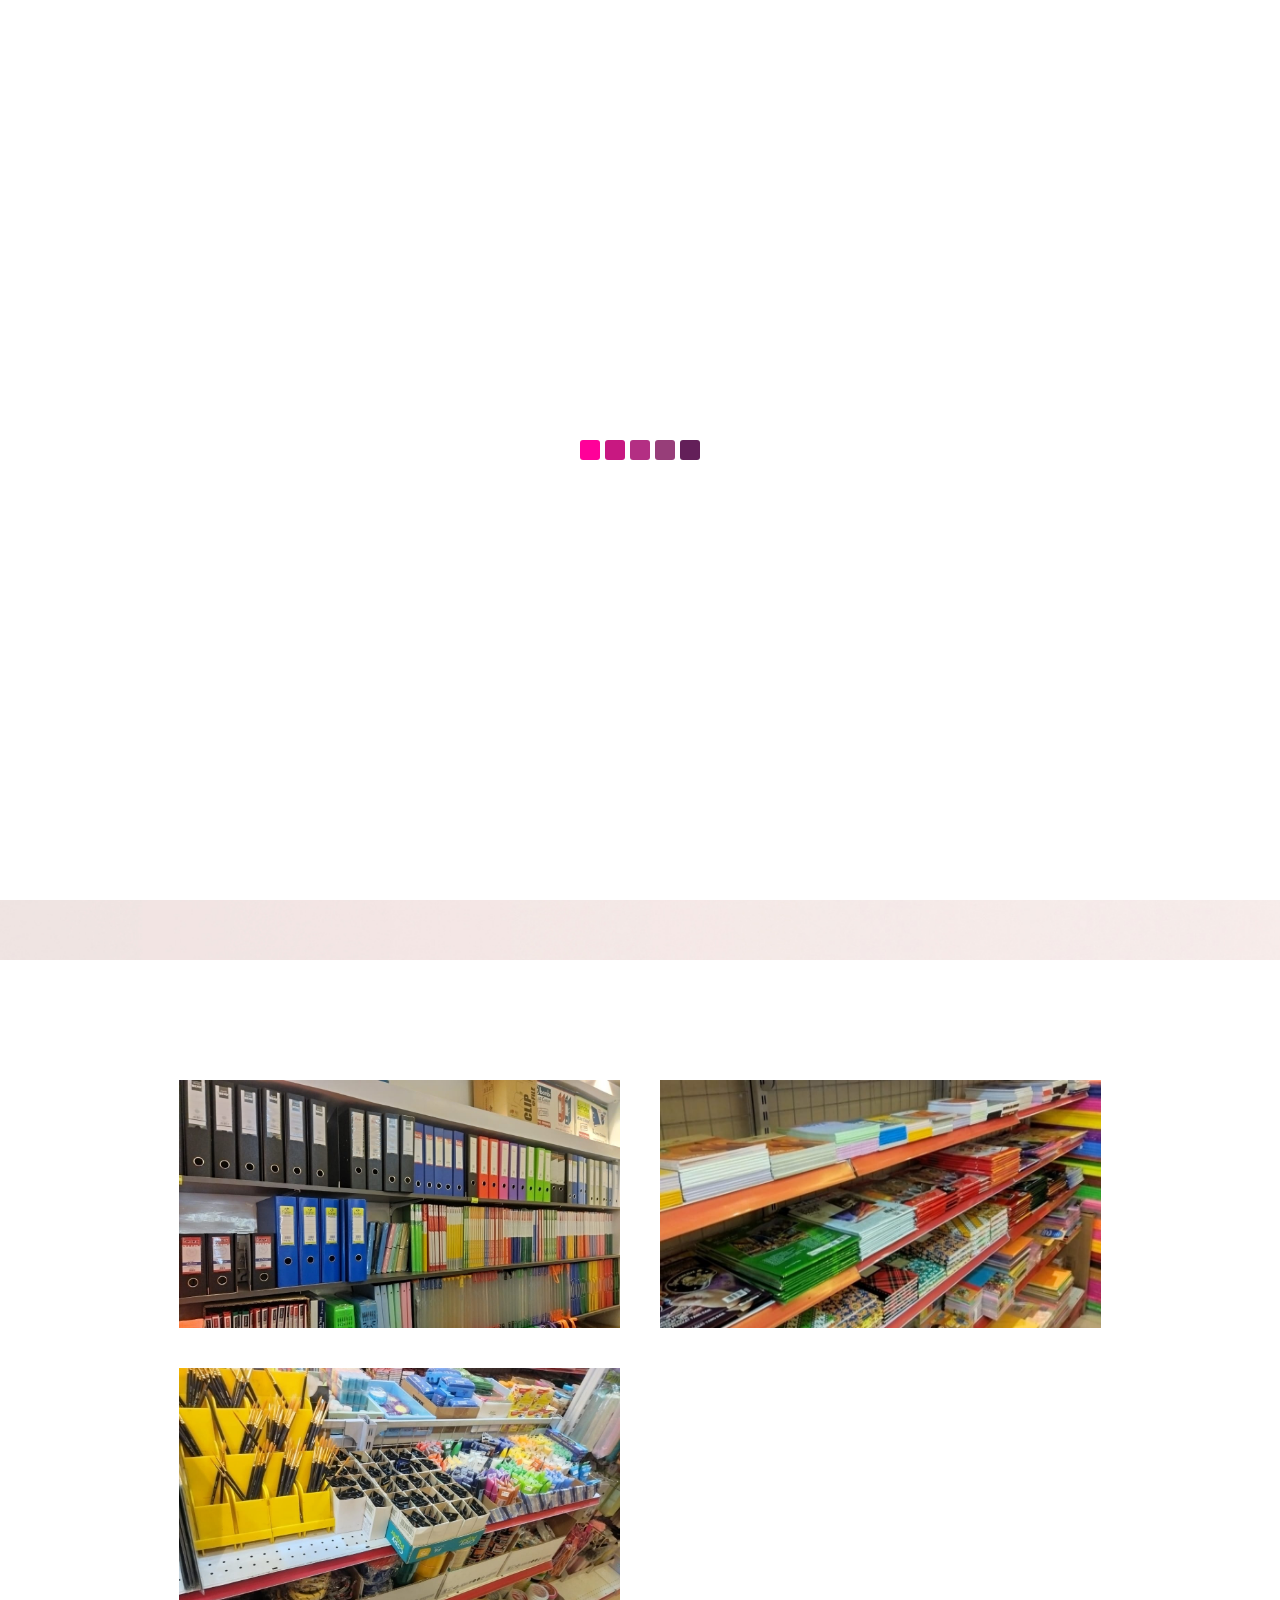
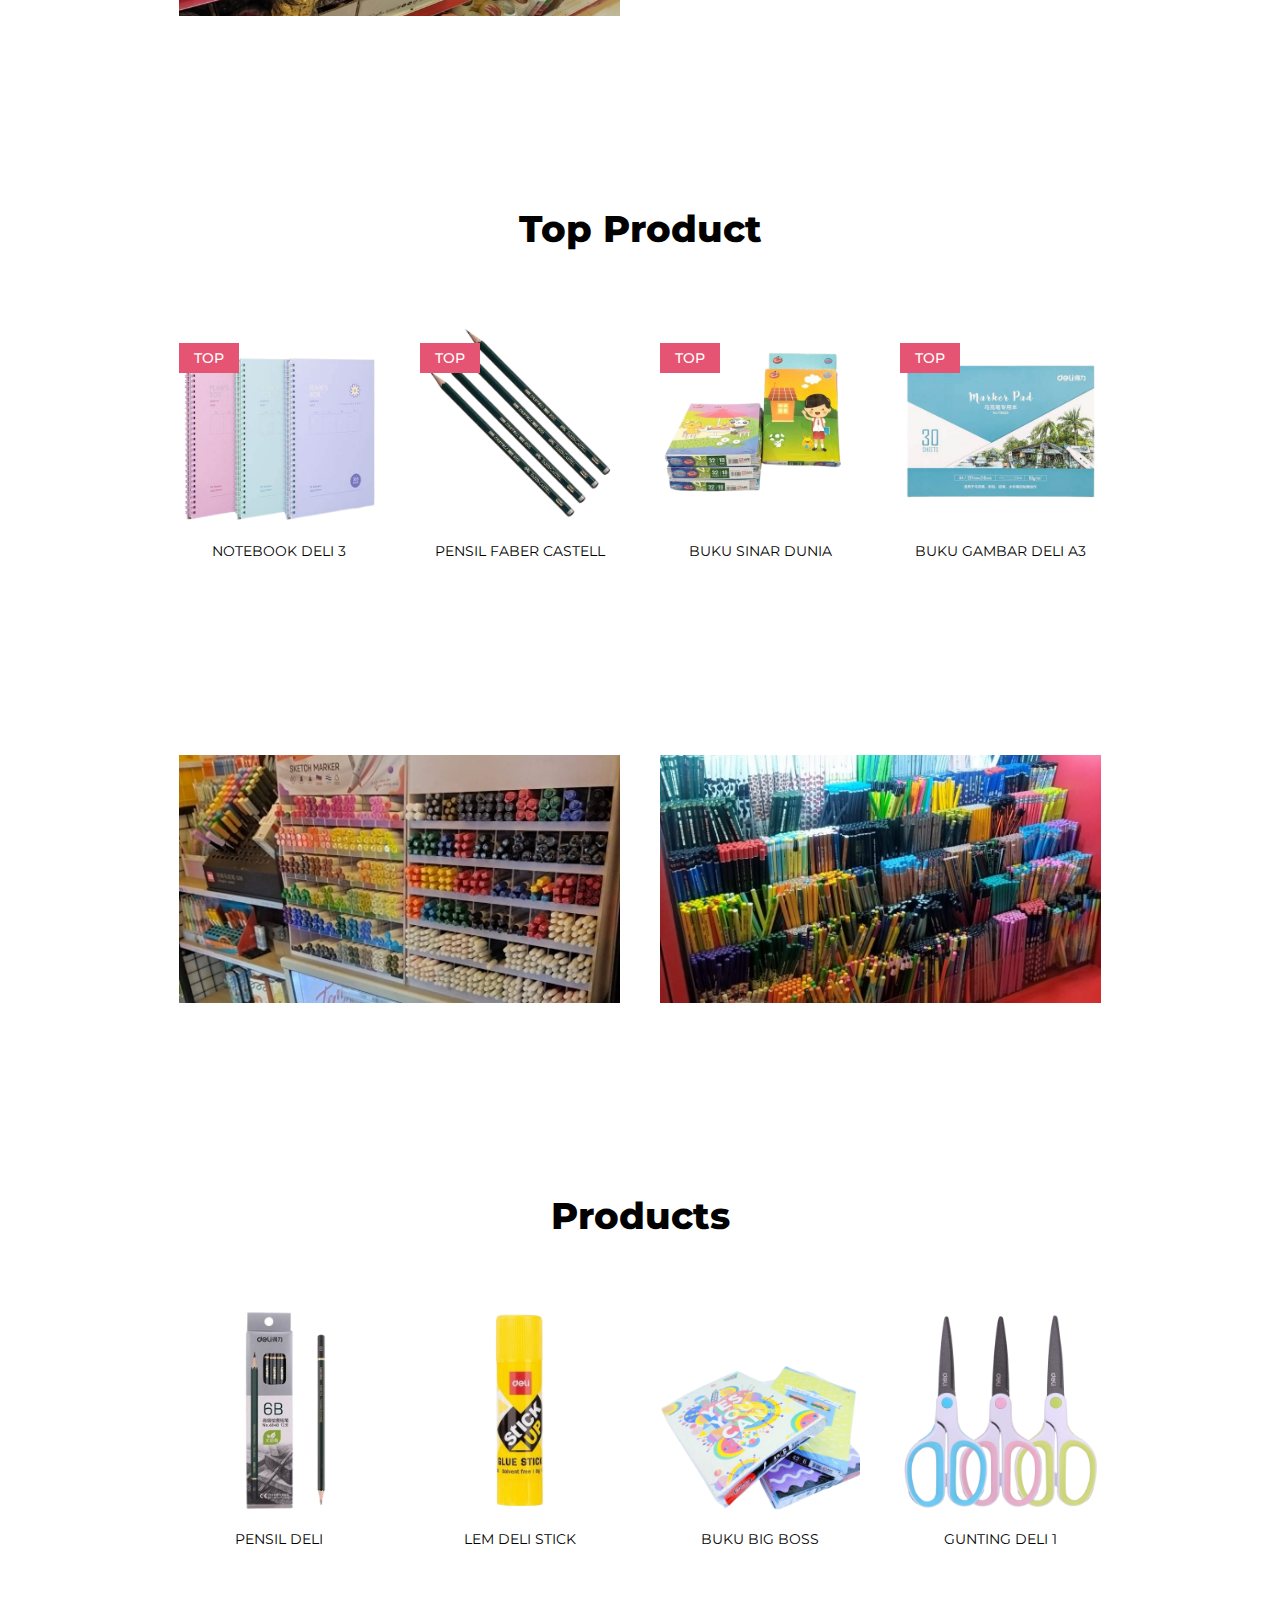
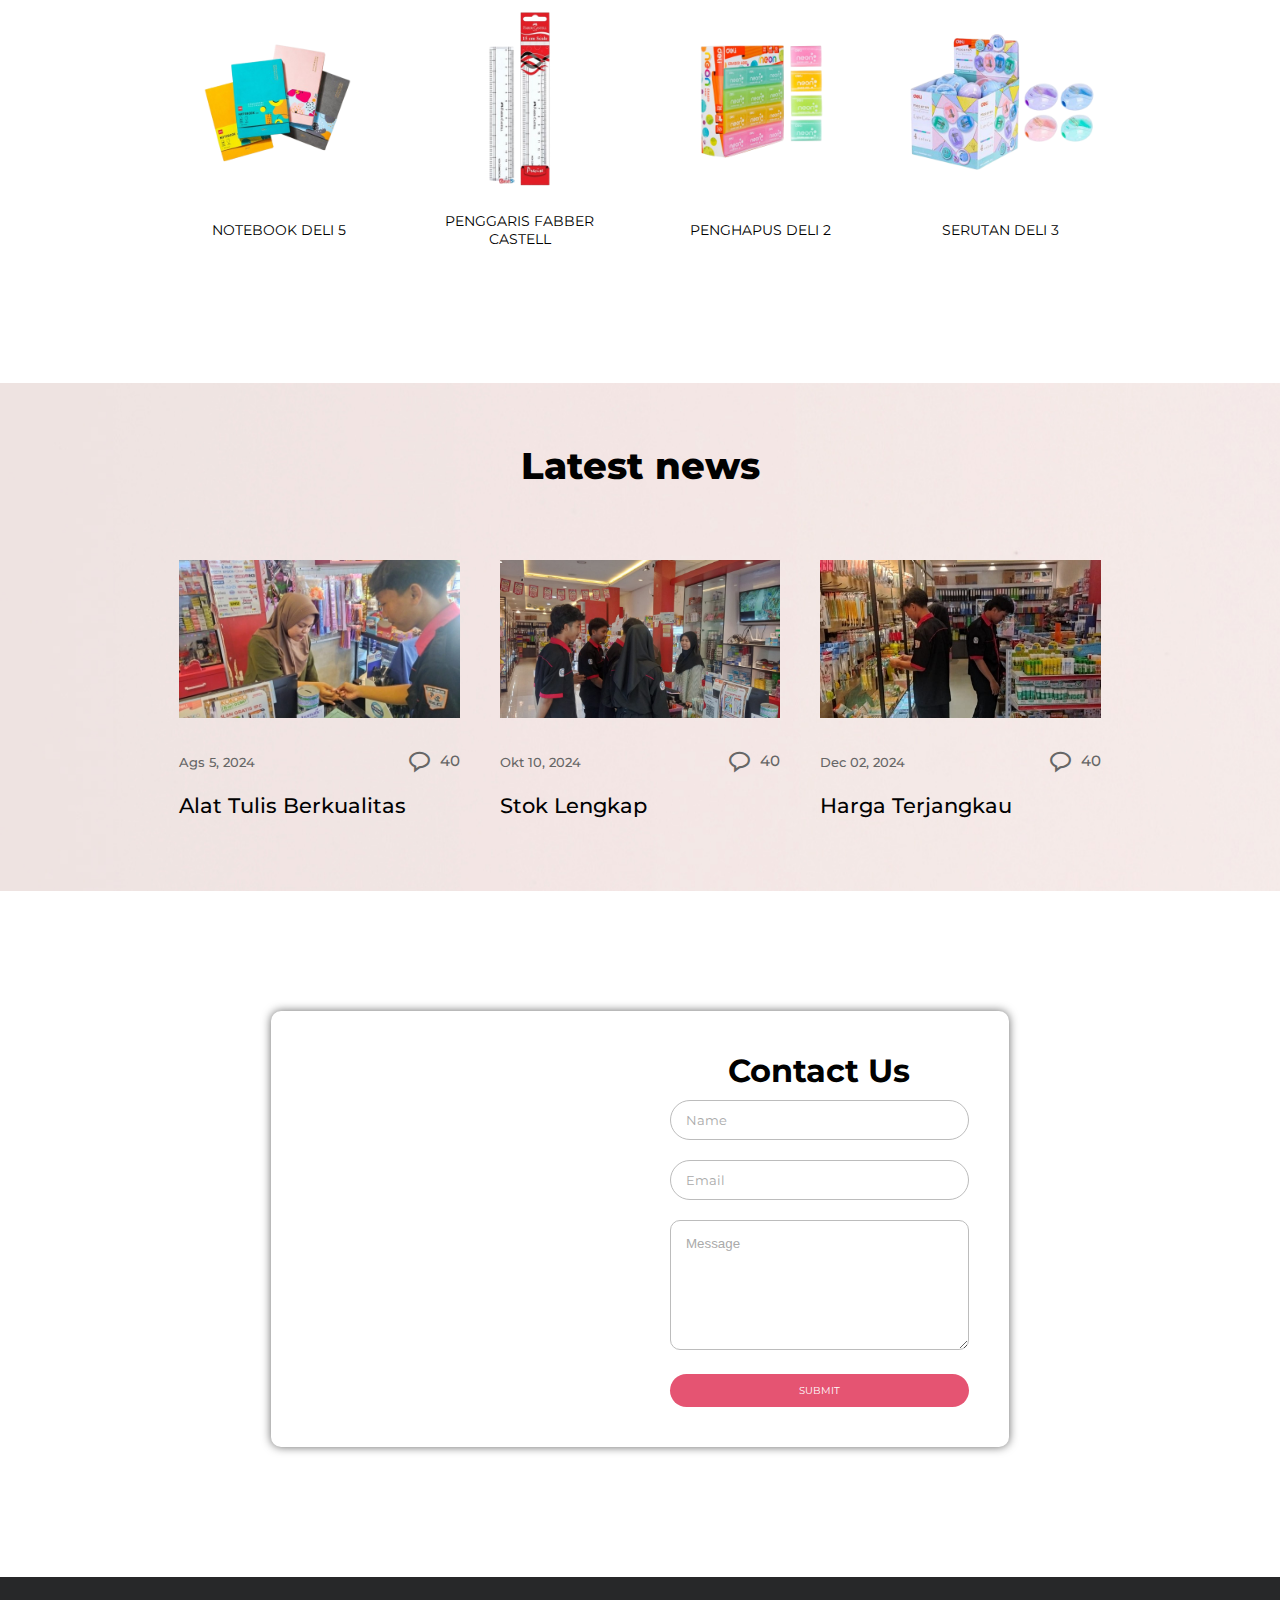
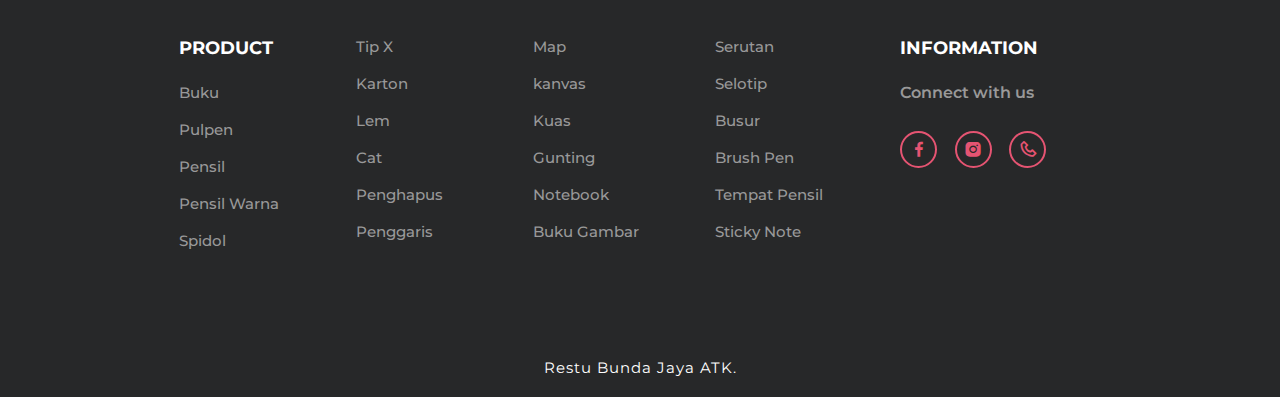
==== index.html @ 5cd89291 "Add files via upload" ====
<!DOCTYPE html>
<html lang="en">
<head>
    <meta charset="UTF-8">
    <meta name="viewport" content="width=device-width, initial-scale=1.0">
    <title>Document</title>
    <link rel="stylesheet" href="style.css">

    <link rel="stylesheet"
    href="https://unpkg.com/boxicons@latest/css/boxicons.min.css">

  <link rel="preconnect" href="https://fonts.googleapis.com">
  <link rel="preconnect" href="https://fonts.gstatic.com" crossorigin>
  <link href="https://fonts.googleapis.com/css2?family=Leckerli+One&family=Montserrat:wght@300;400;500;600;700;800;900&display=swap" rel="stylesheet">
</head>

<body>
    
    <div class="progress">
          <div class="inner"></div>
          <div class="inner"></div>
          <div class="inner"></div>
          <div class="inner"></div>
          <div class="inner"></div>
        </div>

    <header>
        <a href="#" class="logo">
            <img src="Restu_Bunda__3_-removebg-preview.png">
        </a>

        <ul class="navbar">
            <li><a href="home.html">Home</a></li>
            <li><a href="shop.html">Shopping</a></li>
            <li><a href="#top">Top</a></li>
            <li><a href="new.html">New</a></li>
            <li><a href="#maps">Location</a></li>
            <li><a href="#contact">Contact</a></li>
        </ul>

        <div class="h-icons">
            <a href="shop.html"><i class='bx bx-shopping-bag'></i></a>
            <a href="https://wa.me/+62 812-8501-5003"><i class='bx bx-phone'></i></a>
            <a href="https://wa.me/+62 812-8501-5003"><i class='bx bx-heart'></i></a>
            <div class="bx bx-menu" id="menu-icon"></div>
        </div>
    </header>

    <section class="home">
        <div class="home-text">
            <h1>Restu Bunda <br> Jaya ATK </h1>
            <p>Alat Tulis Berkualitas, Harga <br> Terjangkau. Belanja Sekarang, Juga!</p>
            <a href="shop.html" class="btn">Belanja</a>
        </div>
    </section>

    <section class="banner">
        <div class="banner-img">
            <img src="image/about.jpg" alt=>
        </div>

        <div class="banner-img">
            <img src="image/foto3.jpg" alt=>
        </div>

        <div class="banner-img">
            <img src="image/foto4.jpg" alt=>
        </div>
    </section>

    <section id="top" class="new product">
        <div class="center-text">
            <h2>Top Product</h2>
        </div>

        <div class="new-content">
            <div class="row">
                <img src="notebook/n d3.png">
                <h4>Notebook Deli 3</h4>
                <div class="top">
                    <p>TOP</p>
                </div>
                <div class="bbtn">
                    <a href="https://wa.me/+62 812-8501-5003">Beli</a>
                </div>
            </div>

            <div class="row">
                <img src="pencil/p f.png">
                <h4>Pensil Faber Castell</h4>
                <div class="top">
                    <p>TOP</p>
                </div>
                <div class="bbtn">
                    <a href="https://wa.me/+62 812-8501-5003">Beli</a>
                </div>
            </div>

            <div class="row">
                <img src="buku/b sidu.png">
                <h4>Buku Sinar Dunia</h4>
                <div class="top">
                    <p>TOP</p>
                </div>
                <div class="bbtn">
                    <a href="https://wa.me/+62 812-8501-5003">Beli</a>
                </div>
            </div>

            <div class="row">
                <img src="buku gambar/b g deli a3.png">
                <h4>Buku Gambar Deli A3</h4>
                <div class="top">
                    <p>TOP</p>
                </div>
                <div class="bbtn">
                    <a href="https://wa.me/+62 812-8501-5003">Beli</a>
                </div>
            </div>

        </div>
    </section>

    <section class="banner">
        <div class="banner-img">
            <img src="image/foto6.jpg" alt=>
        </div>

        <div class="banner-img">
            <img src="image/foto5.jpg" alt=>
        </div>

    </section>


    <section class="new product">
        <div class="center-text">
            <h2>Products</h2>
        </div>

        <div class="new-content">
            <div class="row">
                <img src="pencil/p d.png">
                <h4>Pensil Deli</h4>
                <div class="bbtn">
                    <a href="https://wa.me/+62 812-8501-5003">Beli</a>
                </div>
            </div>

            <div class="row">
                <img src="lem/l ds.png">
                <h4>Lem Deli Stick</h4>
                <div class="bbtn">
                    <a href="https://wa.me/+62 812-8501-5003">Beli</a>
                </div>
            </div>

            <div class="row">
                <img src="buku/b bigbos.png">
                <h4>Buku Big Boss</h4>
                <div class="bbtn">
                    <a href="https://wa.me/+62 812-8501-5003">Beli</a>
                </div>
            </div>


            
            <div class="row">
                <img src="gunting/g d (2).png">
                <h4>Gunting Deli 1</h4>
                <div class="bbtn">
                    <a href="https://wa.me/+62 812-8501-5003">Beli</a>
                </div>
            </div>

            <div class="row">
                <img src="notebook/n d5.png">
                <h4>Notebook Deli 5</h4>
                <div class="bbtn">
                    <a href="https://wa.me/+62 812-8501-5003">Beli</a>
                </div>
            </div>

            <div class="row">
                <img src="penggaris/p f.png">
                <h4>Penggaris Fabber Castell</h4>
                <div class="bbtn">
                    <a href="https://wa.me/+62 812-8501-5003">Beli</a>
                </div>
            </div>

           <div class="row">
                <img src="penghapus/p d2.png">
                <h4>Penghapus Deli 2</h4>
                <div class="bbtn">
                    <a href="https://wa.me/+62 812-8501-5003">Beli</a>
                </div>
            </div>

            <div class="row">
                <img src="serutan/sd3.png">
                <h4>Serutan Deli 3</h4>
                <div class="bbtn">
                    <a href="https://wa.me/+62 812-8501-5003">Beli</a>
                </div>
            </div>
            
            

        </div>
    </section>

    <section class="blog">
        <div class="center-text">
            <h2>Latest news</h2>
        </div>

        <div class="blog-content">
            <div class="main-box">
                <div class="box-img">
                    <img src="image/foto1.jpg">
                </div>
                <div class="in-bxx">
                    <div class="in-text">
                        <p>Ags 5, 2024</p>
                    </div>
                    <div class="in-icon">
                        <a href="https://wa.me/+62 812-8501-5003"><i class='bx bx-message-rounded' ></i>40</a>
                    </div>
                </div>
                <h3>Alat Tulis Berkualitas</h3>
            </div>

            <div class="main-box">
                <div class="box-img">
                    <img src="image/foto2.jpg">
                </div>
                <div class="in-bxx">
                    <div class="in-text">
                        <p>Okt 10, 2024</p>
                    </div>
                    <div class="in-icon">
                        <a href="https://wa.me/+62 812-8501-5003"><i class='bx bx-message-rounded' ></i>40</a>
                    </div>
                </div>
                <h3>Stok Lengkap</h3>
            </div>

            <div class="main-box">
                <div class="box-img">
                    <img src="image/foto7.jpg">
                </div>
                <div class="in-bxx">
                    <div class="in-text">
                        <p>Dec 02, 2024</p>
                    </div>
                    <div class="in-icon">
                        <a href="https://wa.me/+62 812-8501-5003"><i class='bx bx-message-rounded' ></i>40</a>
                    </div>
                </div>
                <h3>Harga Terjangkau</h3>
            </div>
        </div>
    </section>

    <section id="maps" class="maps">
    <div class="contact-in">
        <div class="contact-map">
            <iframe src="https://www.google.com/maps/embed?pb=!1m18!1m12!1m3!1d1012950.6961736763!2d107.96746896562496!3d-7.371973899999996!2m3!1f0!2f0!3f0!3m2!1i1024!2i768!4f13.1!3m3!1m2!1s0x2e6f621c72e594ed%3A0xec9669e68c489746!2sToko%20Restu%20Bunda%20Jaya%20ATK%201!5e0!3m2!1sid!2sid!4v1733530680130!5m2!1sid!2sid" width="100%" height="auto" style="border:0;" allowfullscreen="" loading="lazy" referrerpolicy="no-referrer-when-downgrade"></iframe>
        </div>
        <div class="contact-form">
            <h1>Contact Us</h1>
            <form>
                <input type="text" placeholder="Name" class="contact-form-txt" />
                <input type="text" placeholder="Email" class="contact-form-txt" />
                <textarea placeholder="Message" class="contact-form-txtarea"></textarea>
                <a href="https://wa.me/+62 812-8501-5003"><input type="submit" name="Submit" class="contact-form-btn"></a>
            </form>
        </div>
    </div>
    </section>

    <section id="contact" class="contact">
        <div class="contact-box">
            <h4>PRODUCT</h4>
            <li><a href="buku.html">Buku</a></li>
            <li><a href="Pulpen.html">Pulpen</a></li>
            <li><a href="pencil.html">Pensil</a></li>
            <li><a href="pencilwarna.html">Pensil Warna</a></li>
            <li><a href="spidol.html">Spidol</a></li>
        </div>

        <div class="contact-box">
            <li><a href="tipx.html">Tip X</a></li>
            <li><a href="karton.html">Karton</a></li>
            <li><a href="lem.html">Lem</a></li>
            <li><a href="cat.html">Cat</a></li>
            <li><a href="penghapus.html">Penghapus</a></li>
            <li><a href="penggaris.html">Penggaris</a></li>
        </div>

        <div class="contact-box">
            <li><a href="map.html">Map</a></li>
            <li><a href="kanvas.html">kanvas</a></li>
            <li><a href="kuas.html">Kuas</a></li>
            <li><a href="gunting.html">Gunting</a></li>
            <li><a href="notebook.html">Notebook</a></li>
            <li><a href="bukugambar.html">Buku Gambar</a></li>
        </div>

        <div class="contact-box">
            <li><a href="serutan.html">Serutan</a></li>
            <li><a href="selotip.html">Selotip</a></li>
            <li><a href="busur.html">Busur</a></li>
            <li><a href="brushpen.html">Brush Pen</a></li>
            <li><a href="tempatpensil.html">Tempat Pensil</a></li>
            <li><a href="stickynote.html">Sticky Note</a></li>
        </div>

        <div class="contact-box">
            <h4>INFORMATION</h4>
            <h5>Connect with us</h5>
            <div class="social">
                <a href="https://www.facebook.com/restu.jayaatk"><i class='bx bxl-facebook' ></i></a>
                <a href="https://www.instagram.com/restubundaatk2?igsh=ZjNhbGhtcDI4NW45"><i class='bx bxl-instagram-alt' ></i></a>
                <a href=https://wa.me/+62 812-8501-5003><i class='bx bx-phone'></i></i></a>
               
            </div>
        </div>
    </section>


    <a href="#" class="scroll-top"><i class='bx bx-chevrons-up' ></i></a>
    
    <div class="end-text">
        <p>Restu Bunda Jaya ATK.</p>
    </div>
    <script src="scriptt.js"></script>

</body>
</html>
---- style.css ----
*{
  margin: 0;
  padding: 0;
  box-sizing: border-box;
  font-family: 'Montserrat', sans-serif;
  list-style: none;
  text-decoration: none;
  scroll-behavior: smooth;
}

:root{
  --bg-color: #fff;
  --main-color: #e55472;
  --text-color: #010101;
  --2nd-color: #434343;
  --other-color: #666666;
  --big-font: 3rem;
  --h2-font: 2.3rem;
  --p-font: 1.3rem;
}

body{
  color: var(--text-color);
  background: var(--bg-color);
}

header{
  position: fixed;
  width: 100%;
  top: 0;
  right: 0;
  z-index: 999;
  background: var(--bg-color);
  box-shadow: 0 1px 6px 0 rgb(32, 33, 36 / 10%);
  display: flex;
  align-items: center;
  justify-content: space-between;
  padding: 20px 14%;
  transition: all .50s ease;
}

.logo img{
  width: 100%;
  height: auto;
  padding-right: 75px;
  margin-right: 100px;
}

.navbar{
  display: flex;
  margin-right: 50px;
}

.navbar a{
  color: var(--text-color);
  font-size: 15px;
  font-weight: 500;
  margin: 10px 22px;
  transition: all .50s ease;
}

.navbar a:hover{
  color: var(--main-color);
}

.h-icons{
  display: flex;
  align-items: center;
}

.h-icons i{
  font-size: 25px;
  color: var(--text-color);
  margin-left: 5px;
  margin-right: 20px;
  transition: all .50s ease;
}

.h-icons i:hover{
  transform: translateY(-4px);
  color: var(--main-color);
}

#menu-icon{
  height: 30px;
  width: 30px;
  background: var(--text-color);
  color: var(--bg-color);
  display: flex;
  align-items: center;
  justify-content: center;
  font-size: 20px;
  border-radius: 50%;
  z-index: 10001;
  cursor: pointer;
  display: none;
}

section{
  padding: 60px 14% 70px;
  margin-top: 60px;
}

.home{
  position: relative;
  width: 100%;
  height: 100vh;
  background-image: url(image/about4.png);
  background-size: cover;
  background-position: center;
  display: flex;
  align-items: center;
  justify-content: flex-start;
}

.home-text h1{
  font-family: 'Montserrat', sans-serif;
  font-size: var(--big-font);
  color: var(--2nd-color);
  line-height: 1.3;
  margin-bottom: 25px;
}

.home-text p{
  color: var(--other-color);
  font-size: var(--p-font);
  line-height: 33px;
  margin-bottom: 60px;
}

.btn{
  padding: 20px 35px;
  background: var(--main-color);
  color: var(--bg-color);
  font-size: 14px;
  font-weight: 500;
  text-transform: uppercase;
  border-radius: 30px;
  transition: all .50s ease;
}

.btn:hover{
  background: var(--2nd-color);
}

.banner{
  display: grid;
  grid-template-columns: repeat(auto-fit, minmax(300px, auto));
  align-items: center;
  gap: 2.5rem;
}

.banner-img{
  overflow: hidden;
}

.banner-img img{
  width: 100%;
  display: block;
  transition: transfrom 0.5s;
  cursor: pointer;
}

.banner-img:hover img{
  transform: scale(1.1);
}

.center-text h2{
  text-align: center;
  font-size: var(--h2-font);
  font-weight: 800;
  color: var(--text-color);
}

.new-content{
  display: grid;
  grid-template-columns: repeat(auto-fit, minmax(200px, auto));
  align-items: center;
  gap: 2.5rem;
  margin-top: 4.5rem;
  text-align: center;
}

.row{
  position: relative;
  cursor: pointer;
}

.row img{
  width: 100%;
  height: auto;
  margin-bottom: 15px;
}

.row h4{
  font-size: 14px;
  margin-bottom: 5px;
  text-transform: uppercase;
  font-weight: 400;
  transition: all .50s ease;
}

.row h4:hover{
  color: var(--main-color);
  cursor: pointer;
}

.row h5{
  color: var(--other-color);
  font-size: var(--p-font);
  font-weight: 600;
}

.top{
  position: absolute;
  top: 20px;
  left: 0;
  height: 30px;
  width: 60px;
  color: var(--bg-color);
  background: var(--main-color);
  font-size: 14px;
  font-weight: 500;
  text-transform: uppercase;
  display: inline-flex;
  align-items: center;
  justify-content: center;
}

.row .bbtn a{
  position: absolute;
  bottom: 65px;
  left: 0;
  right: 0;
  padding: 13px;
  background: rgba(0, 0, 0, 0.8);
  color: var(--bg-color);
  transition: opacity 0.5s;
  opacity: 0;
}

.row:hover .bbtn a{
  opacity: 1;
}

.blog-content{
  display: grid;
  grid-template-columns: repeat(auto-fit, minmax(200px, auto));
  align-items: center;
  gap: 2.5rem;
  margin-top: 4.5rem;
}

.box-img{
  overflow: hidden;
}

.box-img img{
  width: 100%;
  height: auto;
  display: block;
  transition: transfrom 0.5s;
  cursor: pointer;
}

.box-img:hover img{
  transform: scale(1.1);
}

.in-bxx{
  margin-top: 2rem;
  display: flex;
  flex-wrap: wrap;
  align-items: center;
  justify-content: space-between;
  margin-bottom: 1rem;
}

.in-text p{
  color: var(--other-color);
  font-size: 13px;
  font-weight: 500;
}

.in-icon i{
  vertical-align: middle;
  color: var(--other-color);
  font-size: 25px;
  margin-right: 8px;
}

.in-icon a{
  color: var(--other-color);
  font-size: 15px;
  font-weight: 500;
}

.main-box h3{
  color: var(--text-color);
  font-size: var(--p-font);
  font-weight: 500;
  line-height: 30px;
  transition: all .50s ease;
  cursor: pointer;
}

.main-box h3:hover{
  color: var(--main-color);
}

.contact{
  display: grid;
  grid-template-columns: repeat(auto-fit, minmax(100px, auto));
  gap: 2.5rem;
  background: #272829;
}

.contact-box h4{
  margin-bottom: 1.5rem;
  font-size: 18px;
  color: var(--bg-color);
}

.contact-box li{
  margin-bottom: 18px;
}

.contact-box li a{
  display: block;
  color: #999999;
  font-size: 15px;
  font-weight: 500;
  transition: all .50s ease;
}

.contact-box li a:hover{
  transform: translateX(-7px);
  color: var(--main-color);
}

.contact-box h5{
  font-size: 16px;
  font-weight: 600;
  color: #999999;
}

.social{
  display: flex;
  margin-top: 1.8rem;
}

.social i{
  height: 37px;
  width: 37px;
  background: transparent;
  border: 2px solid var(--main-color);
  display: flex;
  align-items: center;
  justify-content: center;
  border-radius: 50%;
  font-size: 20px;
  margin-right: 1.1rem;
  color: var(--main-color);
  transition: all .50s ease;
}

.social  i:hover{
  background: var(--main-color);
  color: var(--bg-color);
  transform: scale(1.1);
}

.end-text p{
  text-align: center;
  background: #272829;
  color: white;
  font-size: 15px;
  letter-spacing: 1px;
  padding: 20px;
}

.scroll-top{
  position: fixed;
  bottom: 2.3rem;
  right: 2.3rem;
}

.scroll-top i{
  background: var(--main-color);
  color: var(--bg-color);
  font-size: 22px;
  padding: 12px;
  border-radius: 30px;
}

@media (max-width: 1200px){
  header{
      padding: 12px 3%;
  }
  section{
      padding: 40px 3% 50px;
  }
}

@media (max-width: 920px){
  #menu-icon{
      display: block;
      height: 30px;
      width: 30px;
      background: var(--text-color);
      color: var(--bg-color);
      display: flex;
      align-items: center;
      justify-content: center;
      font-size: 20px;
      border-radius: 50%;
      z-index: 10001;
      cursor: pointer;
  }
  .navbar{
      position: absolute;
      top: -800px;
      left: 0;
      right: 0;
      display: flex;
      flex-direction: column;
      text-align: left;
      background: var(--main-color);
      transition: all .50s ease;
  }
  .navbar a{
      display: block;
      padding: 5px;
      margin: 15px;
      font-size: 20px;
      font-weight: 600;
      transition: all .50s ease;
  }
  .navbar a:hover{
      color: var(--bg-color);
  }
  .navbar.active{
      top: 100%;
  }
}

@media (max-width: 640px){
  :root{
      --big-font: 3.8rem;
      --h2-font: 2rem;
      --p-font: 1.1rem;
  }
  .home-text h1{
      line-height: 1.1;
  }
  .home{
      height: 85vh;
  }
}

.maps{
  display: grid;
  align-items: center;
  background: white;
  font-family: 'Poppins', sans-serif;
}

.contact-in{
  width: 80%;
  height: auto;
  margin: auto;
  display: flex;
  flex-wrap: wrap;
  padding: 10px;
  border-radius: 10px;
  background: #fff;
  box-shadow: 0px 0px 10px 0px #666;
}

.contact-map{
  width: 100%;
  height: auto;
  flex: 50%;
}

.contact-map iframe{
  width: 100%;
  height: 100%;
}

.contact-form{
  width: 100%;
  height: auto;
  flex: 50%;
  padding: 30px;
  text-align: center;
}

.contact-form h1{
  margin-bottom: 10px;
}

.contact-form-txt{
  width: 100%;
  height: 40px;
  color: #000;
  border: 1px solid #bcbcbc;
  border-radius: 50px;
  outline: none;
  margin-bottom: 20px;
  padding: 15px;
}

.contact-form-txt::placeholder{
  color: #aaa;
}

.contact-form-txtarea{
  width: 100%;
  height: 130px;
  color: #000;
  border: 1px solid #bcbcbc;
  border-radius: 10px;
  outline: none;
  margin-bottom: 20px;
  padding: 15px;
  font-family: 'Poppins', sans-serif;
}

.contact-form-txtarea::placeholder{
  color: #aaa;
}

.contact-form-btn{
  width: 100%;
  border: none;
  outline: none;
  border-radius: 50px;
  background: #e55472;
  color: #fff;
  text-transform: uppercase;
  padding: 10px 0;
  cursor: pointer;
  font-size: 10px;
}


.progress {
  display: flex;
  gap: 5px;
  align-items: center;
  justify-content: center;
  text-align: center;
  width: 100%;
  backface-visibility: hidden;
  background: white;
  z-index: 1000;
  position: fixed;
  height: 100%;
  top: 0;
  left: 0;
 
}

.inner:nth-child(1),
.inner:nth-child(2),
.inner:nth-child(3),
.inner:nth-child(4),
.inner:nth-child(5) {
  height: 20px;
  width: 20px;
  border-radius: 3px;
  animation: progress 1.2s ease-in infinite;
}

.inner:nth-child(1) {
  background-color: #ff0099;
  animation-delay: 0.15s;
}

.inner:nth-child(2) {
  background-color: #c81881;
  animation-delay: 0.25s;
}

.inner:nth-child(3) {
  background-color: #b32f83;
  animation-delay: 0.35s;
}

.inner:nth-child(4) {
  background-color: #973e79;
  animation-delay: 0.45s;
}

.inner:nth-child(5) {
  background-color: #631f59;
  animation-delay: 0.55s;
}

@keyframes progress {
  0% {
    transform: translateY(0px);
    opacity: 1;
  }

  50% {
    transform: translateY(-60px);
    opacity: 0.8;
  }

  100% {
    transform: translateY(0px);
    opacity: 1;
  }
}

.blog{
  background-image: url(image/bg.png);
}
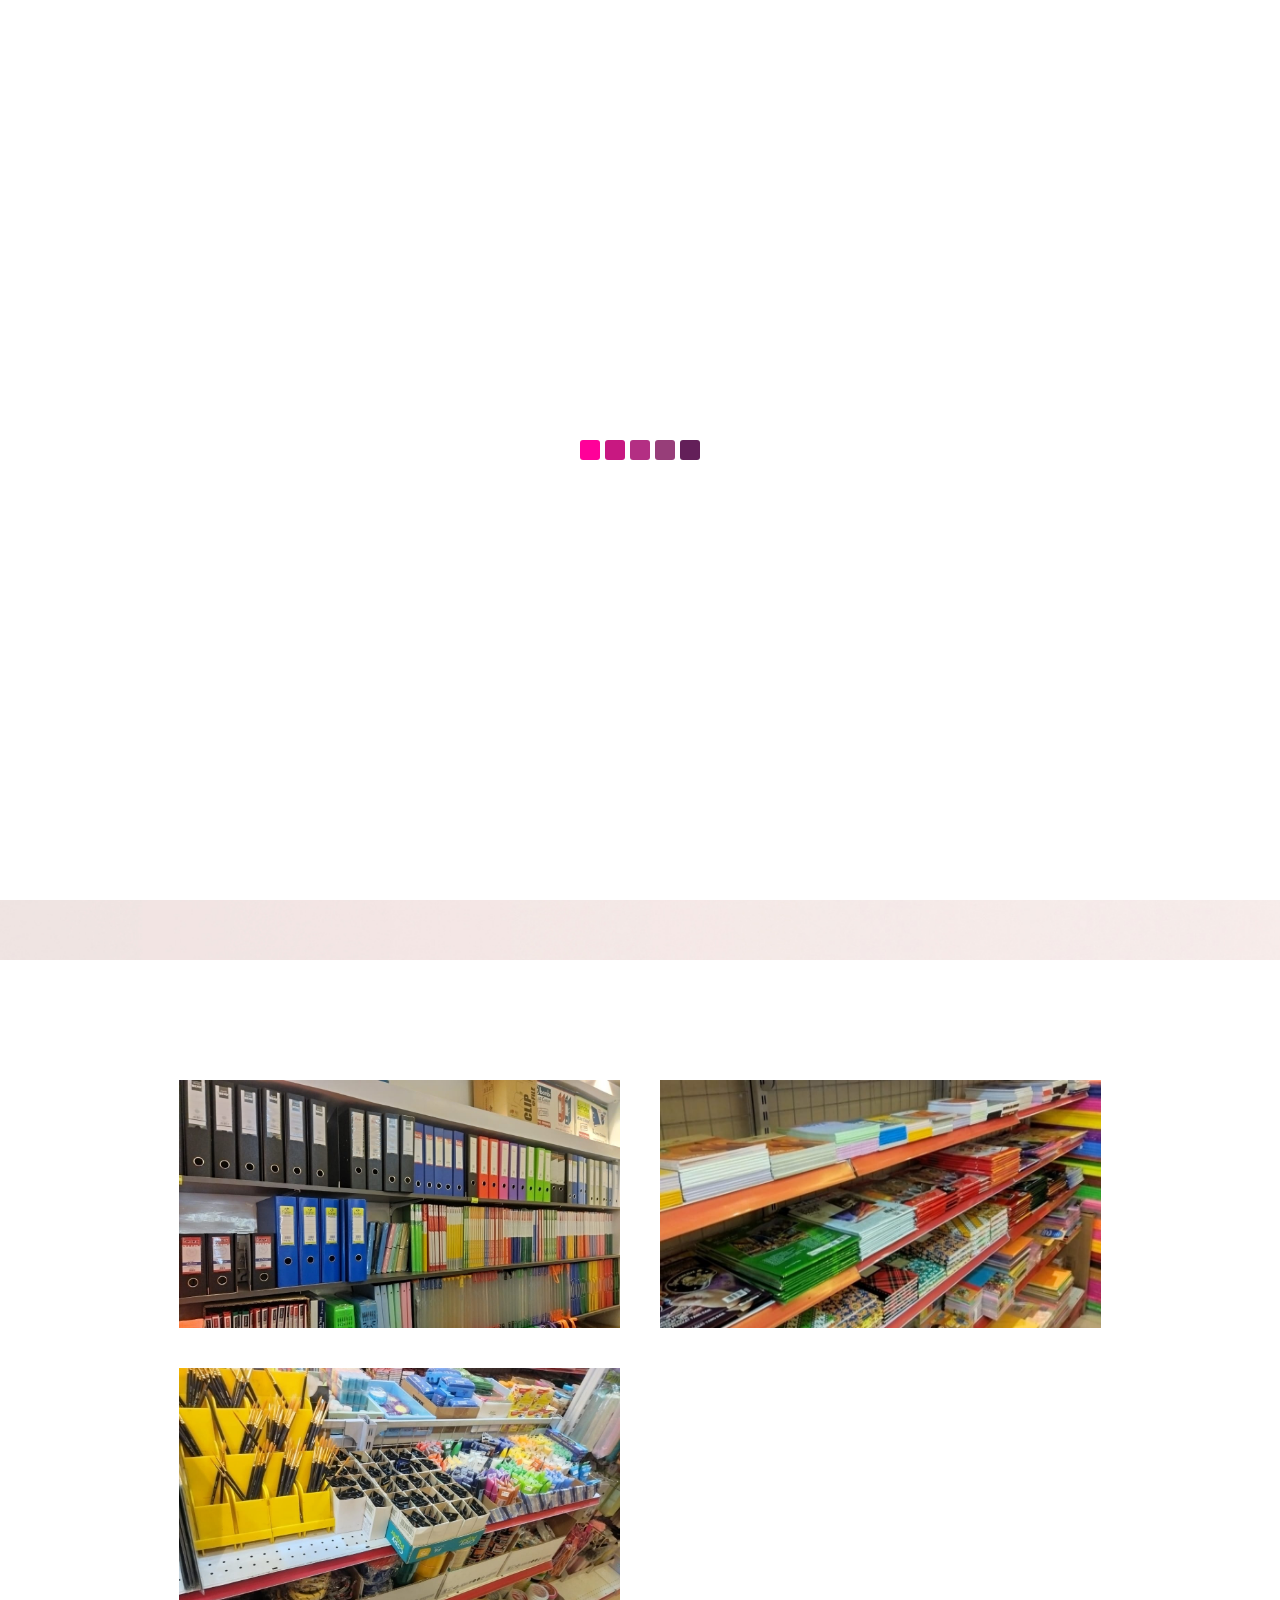
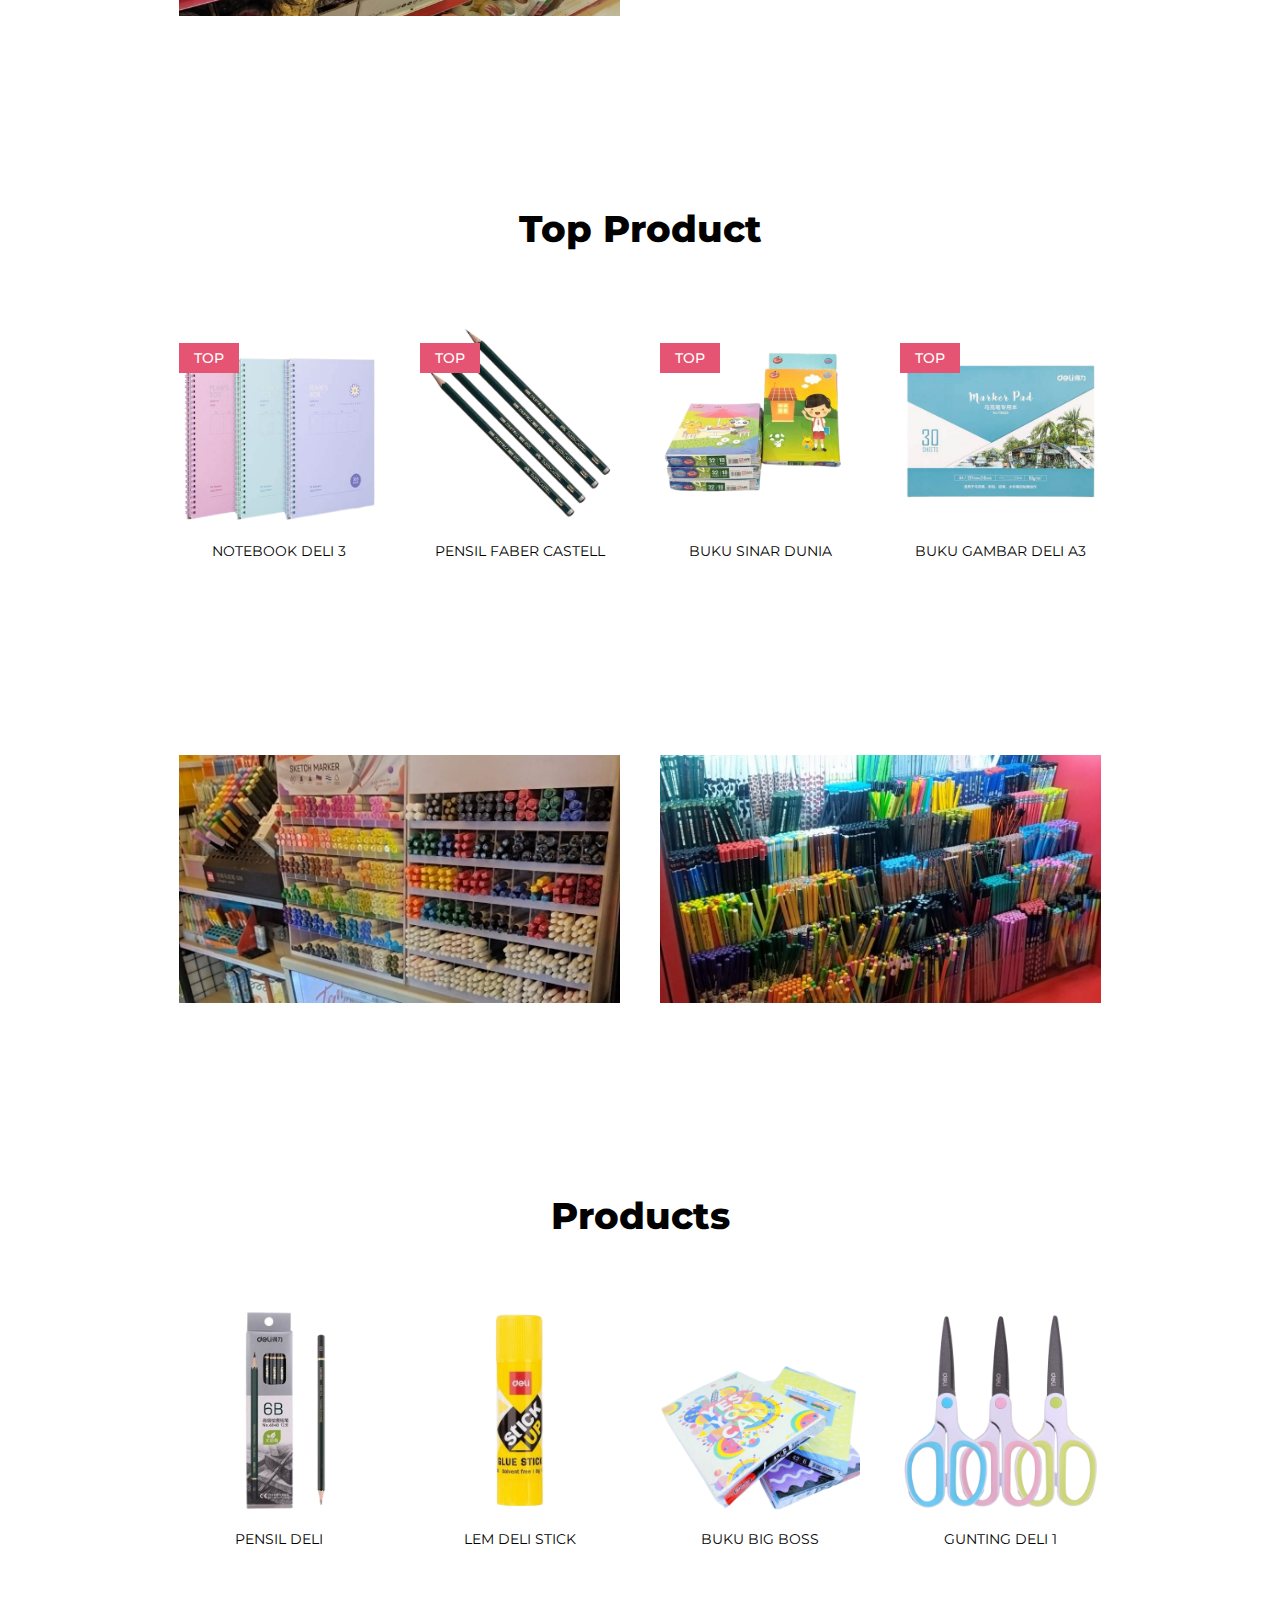
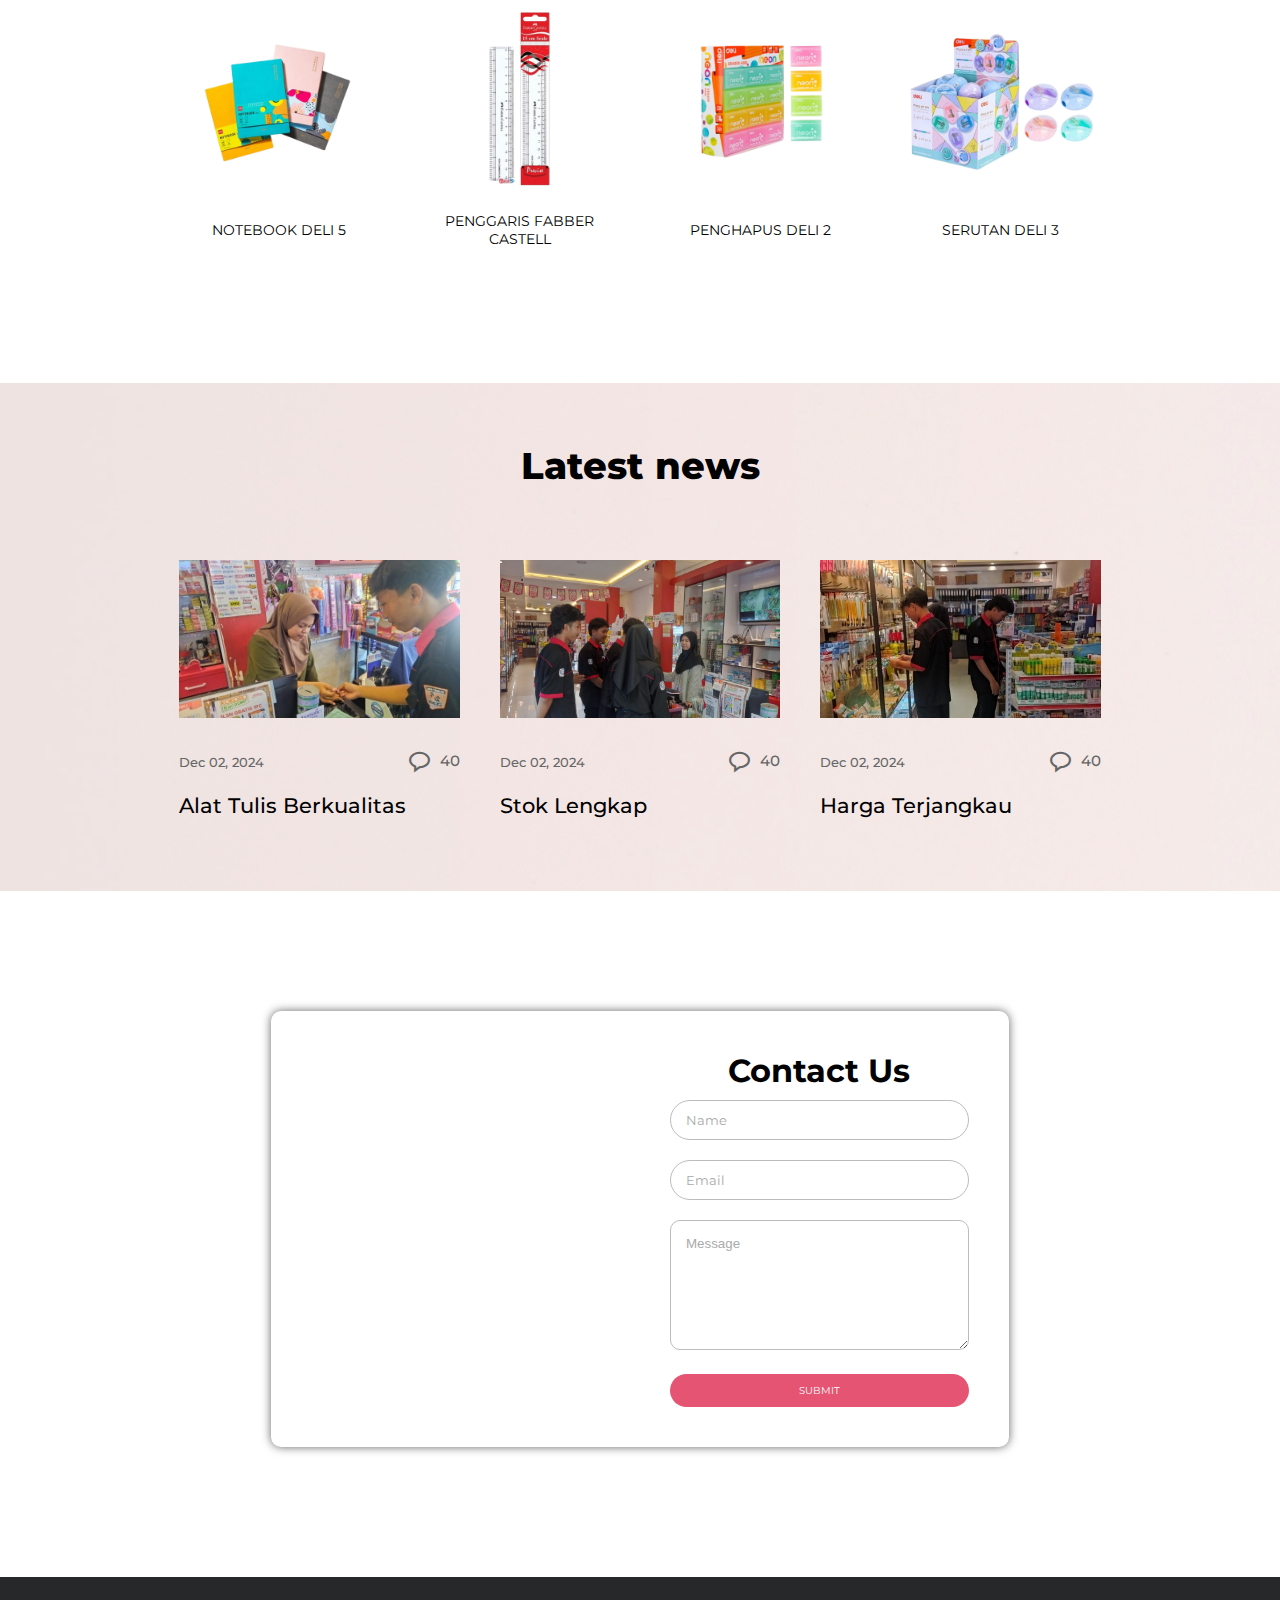
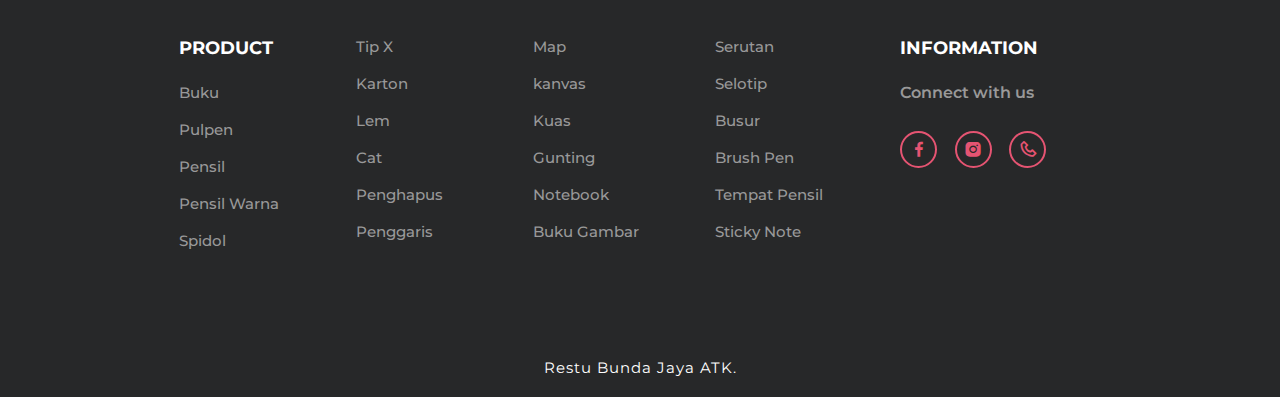
==== commit df3da677: "Update index.html" ====
--- a/index.html
+++ b/index.html
@@ -222,7 +222,7 @@
                 </div>
                 <div class="in-bxx">
                     <div class="in-text">
-                        <p>Ags 5, 2024</p>
+                        <p>Dec 02, 2024</p>
                     </div>
                     <div class="in-icon">
                         <a href="https://wa.me/+62 812-8501-5003"><i class='bx bx-message-rounded' ></i>40</a>
@@ -237,7 +237,7 @@
                 </div>
                 <div class="in-bxx">
                     <div class="in-text">
-                        <p>Okt 10, 2024</p>
+                        <p>Dec 02, 2024</p>
                     </div>
                     <div class="in-icon">
                         <a href="https://wa.me/+62 812-8501-5003"><i class='bx bx-message-rounded' ></i>40</a>
@@ -338,4 +338,4 @@
     <script src="scriptt.js"></script>
 
 </body>
-</html>+</html>
--- a/style.css
+++ b/style.css
@@ -105,7 +105,7 @@
   position: relative;
   width: 100%;
   height: 100vh;
-  background-image: url(image/about4.png);
+  background-image: url(image/about5.png);
   background-size: cover;
   background-position: center;
   display: flex;
@@ -617,4 +617,4 @@
 
 .blog{
   background-image: url(image/bg.png);
-}+}
